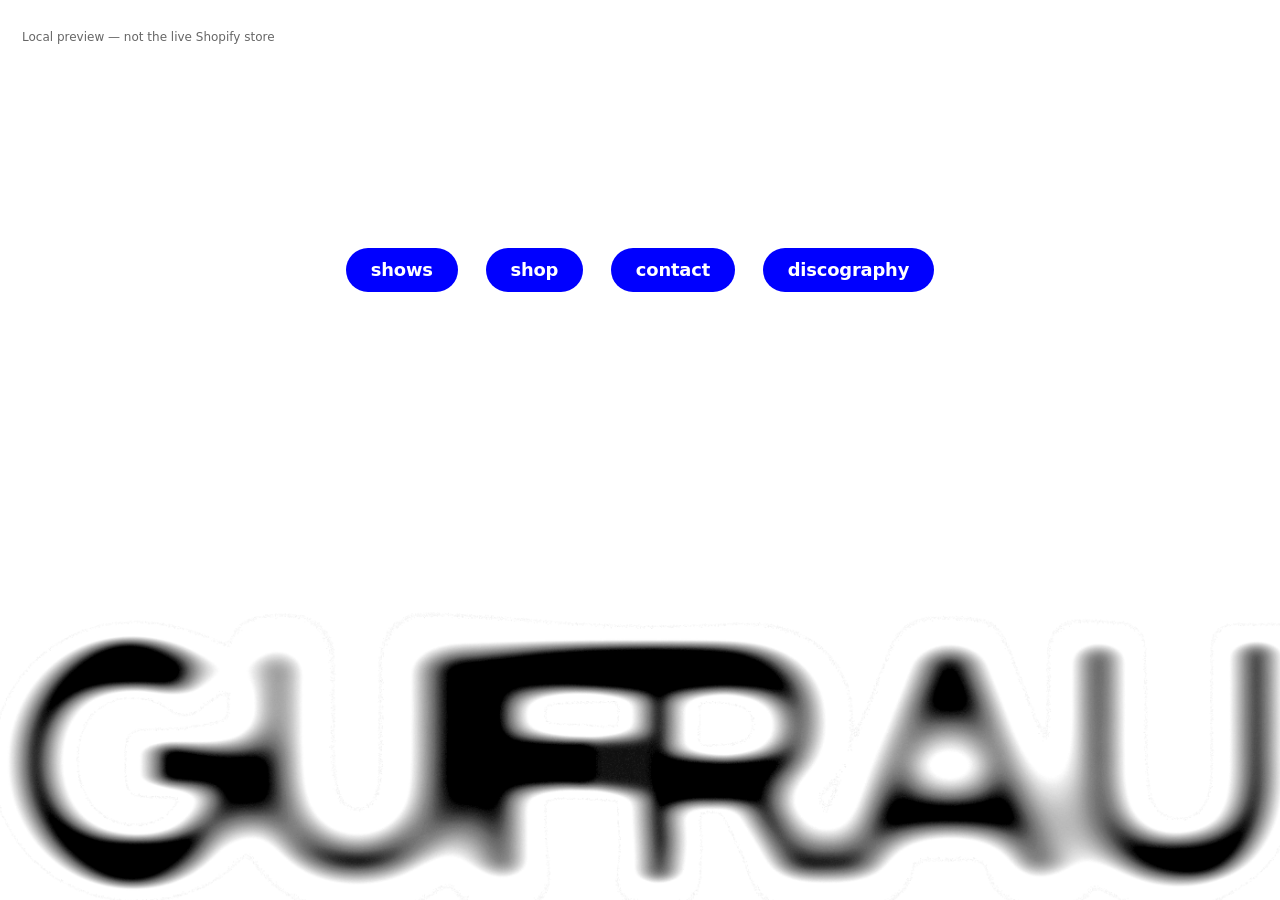
==== preview/index.html @ 6e668139 "Nudge bottom logos down 5% on all GUFRAU pages. Co-authored-by: Cursor <cursoragent@cursor.com>" ====
<!doctype html>
<html lang="en">
  <head>
    <meta charset="utf-8">
    <meta name="viewport" content="width=device-width, initial-scale=1">
    <title>GUFRAU — homepage preview</title>
    <style>
      * { box-sizing: border-box; }
      html, body {
        margin: 0;
        min-height: 100%;
        background: #fff;
        color: #111;
        font-family: system-ui, -apple-system, 'Segoe UI', sans-serif;
      }
      .gufrau-home {
        --gufrau-btn-bg: #0000ff;
        --gufrau-btn-text: #ffffff;
        --gufrau-ease: cubic-bezier(0.23, 1, 0.32, 1);
        min-height: 100dvh;
        position: relative;
        display: flex;
        flex-direction: column;
        justify-content: flex-end;
        overflow: visible;
        width: 100%;
        isolation: isolate;
      }
      .gufrau-home__nav {
        position: absolute;
        inset: 0;
        z-index: 2;
        display: flex;
        flex-wrap: wrap;
        align-items: center;
        justify-content: center;
        gap: clamp(0.75rem, 2.2vw, 1.75rem);
        padding: clamp(1.5rem, 4vw, 3rem) clamp(1rem, 4vw, 2.5rem);
        pointer-events: none;
        transform: translateY(-20%);
      }
      .gufrau-home__nav .gufrau-home__btn {
        pointer-events: auto;
      }
      .gufrau-home__btn {
        display: inline-flex;
        align-items: center;
        justify-content: center;
        min-height: 2.75rem;
        padding: 0.7rem 1.55rem;
        border-radius: 999px;
        background: var(--gufrau-btn-bg);
        color: var(--gufrau-btn-text);
        font-size: clamp(0.95rem, 1.4vw, 1.125rem);
        font-weight: 600;
        letter-spacing: -0.01em;
        line-height: 1;
        text-decoration: none;
        text-transform: lowercase;
        white-space: nowrap;
        transition: transform 180ms var(--gufrau-ease), filter 180ms var(--gufrau-ease);
        animation: gufrau-btn-in 420ms var(--gufrau-ease) both;
        animation-delay: calc(80ms + var(--i, 0) * 50ms);
      }
      .gufrau-home__btn:hover { filter: brightness(1.08); transform: scale(1.02); }
      .gufrau-home__btn:active { transform: scale(0.97); }
      .gufrau-home__logo {
        position: absolute;
        left: 0;
        right: 0;
        bottom: 0;
        width: 100%;
        margin: 0;
        padding: 0;
        overflow: hidden;
        pointer-events: none;
        line-height: 0;
      }
      .gufrau-home__logo-img {
    transform: translateY(5%);
        display: block;
        width: 104%;
        max-width: none;
        height: auto;
        margin: 0 0 -1% -2%;
        -webkit-mask-image:
          linear-gradient(to right, transparent 0%, #000 2%, #000 98%, transparent 100%),
          linear-gradient(to bottom, transparent 0%, #000 3%, #000 97%, transparent 100%);
        mask-image:
          linear-gradient(to right, transparent 0%, #000 2%, #000 98%, transparent 100%),
          linear-gradient(to bottom, transparent 0%, #000 3%, #000 97%, transparent 100%);
        -webkit-mask-composite: source-in;
        mask-composite: intersect;
      }
      @keyframes gufrau-btn-in {
        from { opacity: 0; transform: translateY(8px) scale(0.97); }
        to { opacity: 1; transform: translateY(0) scale(1); }
      }
      @media (max-width: 749px) {
        .gufrau-home__nav { gap: 0.65rem 0.75rem; padding-inline: 1rem; }
        .gufrau-home__btn { min-height: 2.5rem; padding: 0.65rem 1.2rem; font-size: 0.9375rem; }
      }
      @media (prefers-reduced-motion: reduce) {
        .gufrau-home__btn { animation: none; transition: none; }
      }
      .note {
        position: fixed;
        top: 12px;
        left: 12px;
        z-index: 10;
        font-size: 12px;
        color: #666;
        background: rgba(255,255,255,0.9);
        padding: 6px 10px;
        border-radius: 8px;
      }
    </style>
  </head>
  <body>
    <p class="note">Local preview — not the live Shopify store</p>
    <section class="gufrau-home">
      <nav class="gufrau-home__nav" aria-label="Main navigation">
        <a class="gufrau-home__btn" style="--i:0" href="shows.html">shows</a>
        <a class="gufrau-home__btn" style="--i:1" href="shop.html">shop</a>
        <a class="gufrau-home__btn" style="--i:2" href="contact.html">contact</a>
        <a class="gufrau-home__btn" style="--i:3" href="#">discography</a>
      </nav>
      <div class="gufrau-home__logo">
        <img
          class="gufrau-home__logo-img"
          src="gufrau-logo-home.png"
          alt="GUFRAU"
          width="2911"
          height="715"
        >
      </div>
    </section>
  </body>
</html>
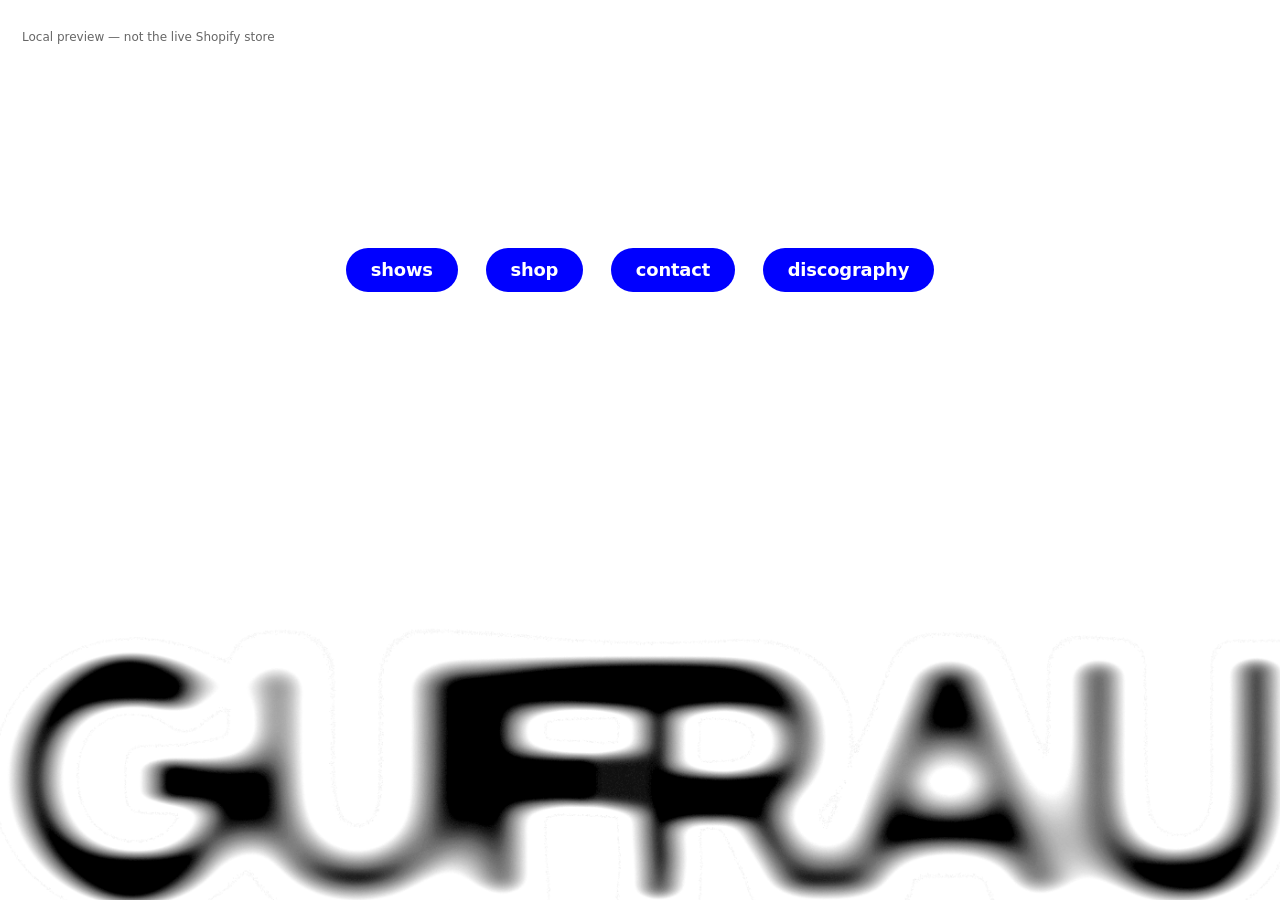
==== commit fbe2a3ef: "Nudge bottom logos down another 5% (to 10%). Co-authored-by: Cursor <cursoragent@cursor.com>" ====
--- a/preview/index.html
+++ b/preview/index.html
@@ -77,7 +77,7 @@
         line-height: 0;
       }
       .gufrau-home__logo-img {
-    transform: translateY(5%);
+    transform: translateY(10%);
         display: block;
         width: 104%;
         max-width: none;
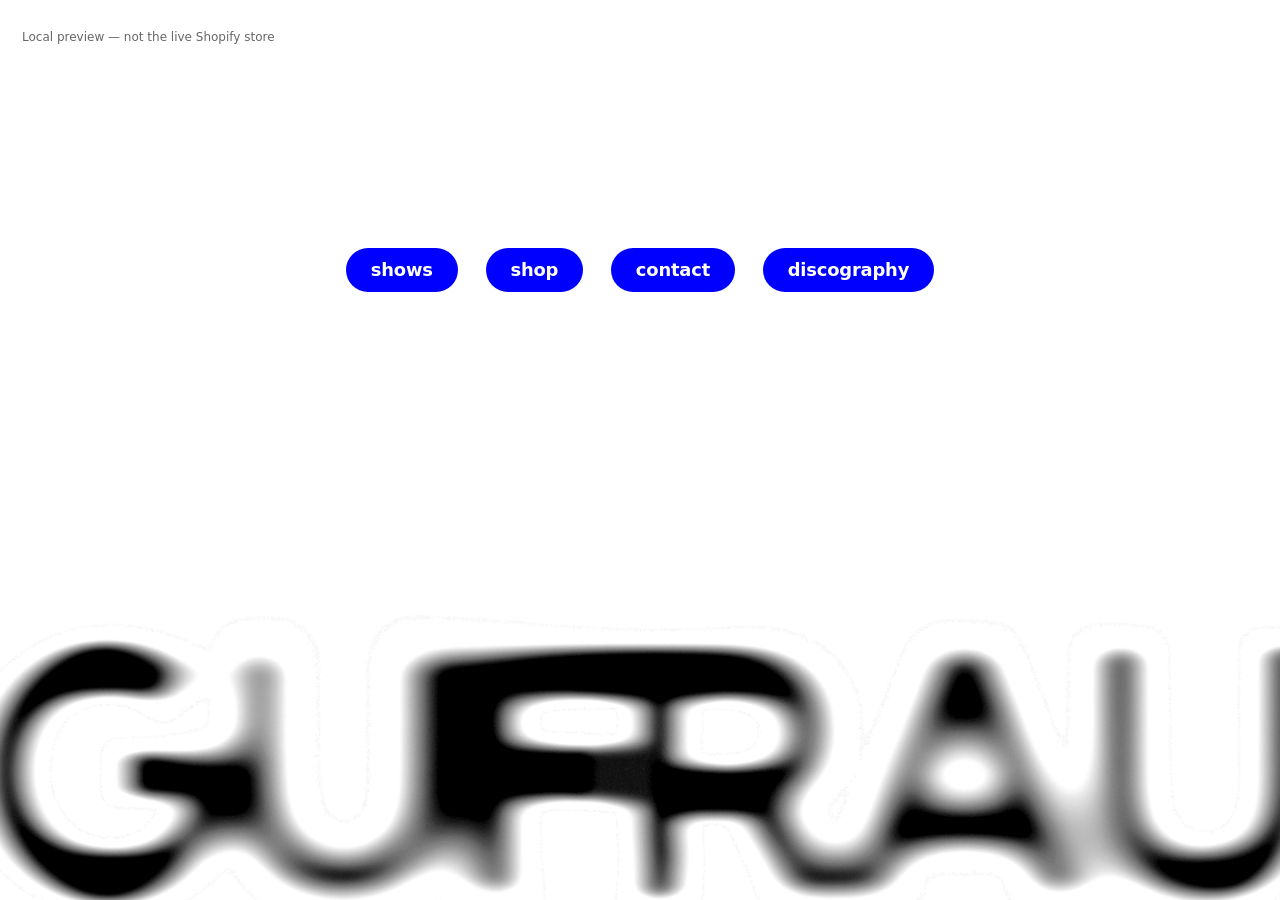
==== commit e9927e23: "Widen bottom logos by 5% across all GUFRAU pages. Co-authored-by: Cursor <cursoragent@cursor.com>" ====
--- a/preview/index.html
+++ b/preview/index.html
@@ -79,10 +79,10 @@
       .gufrau-home__logo-img {
     transform: translateY(10%);
         display: block;
-        width: 104%;
+        width: 109%;
         max-width: none;
         height: auto;
-        margin: 0 0 -1% -2%;
+        margin: 0 0 -1% -4.5%;
         -webkit-mask-image:
           linear-gradient(to right, transparent 0%, #000 2%, #000 98%, transparent 100%),
           linear-gradient(to bottom, transparent 0%, #000 3%, #000 97%, transparent 100%);
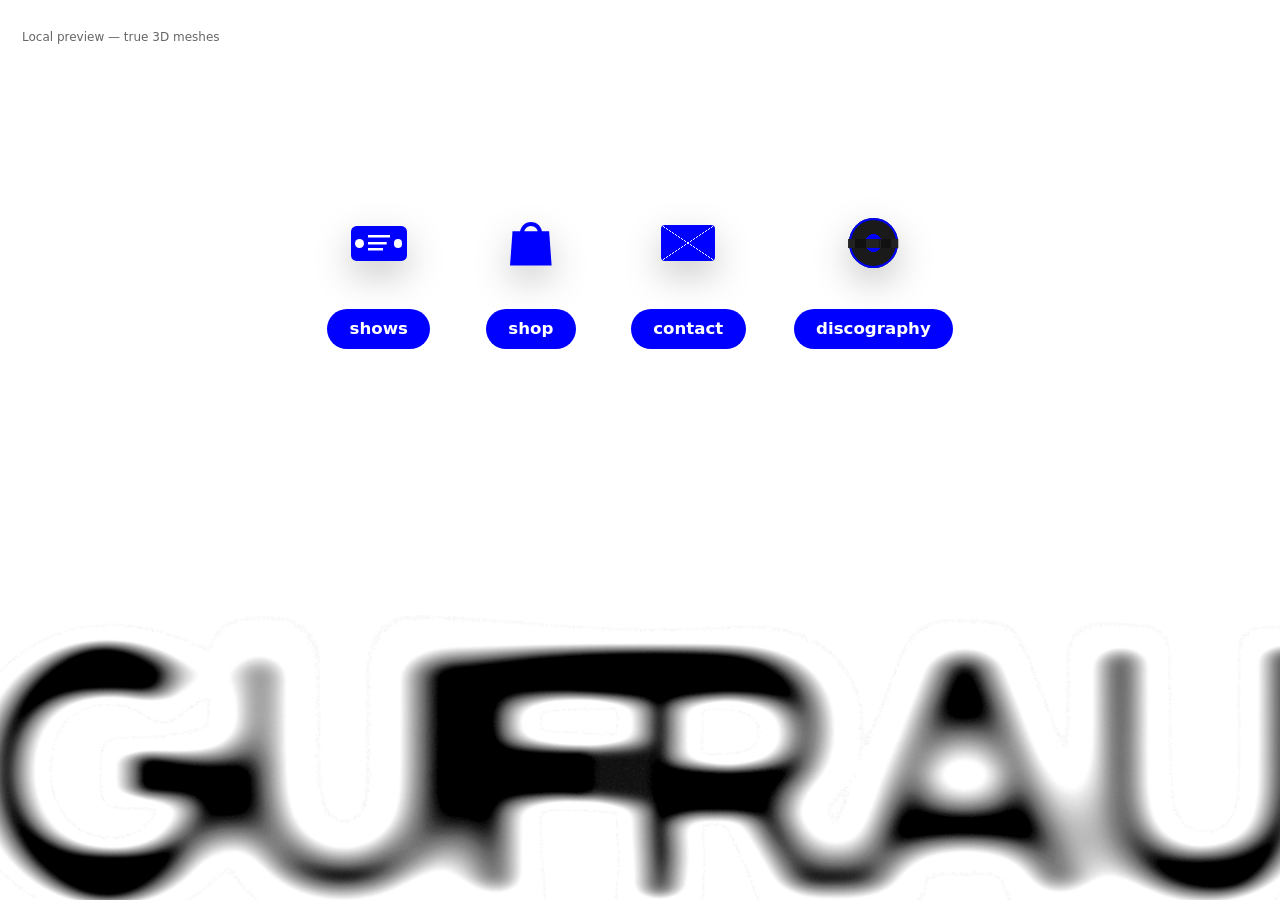
==== commit 1bd06b5d: "Add 3D spinning home nav icons and smooth page transitions. Gives shows/shop/contact/discography vol" ====
--- a/preview/index.html
+++ b/preview/index.html
@@ -17,12 +17,16 @@
         --gufrau-btn-bg: #0000ff;
         --gufrau-btn-text: #ffffff;
         --gufrau-ease: cubic-bezier(0.23, 1, 0.32, 1);
+        --gufrau-blue: #0000ff;
+        --gufrau-blue-deep: #0000b8;
+        --gufrau-blue-side: #0010aa;
+        --gufrau-blue-top: #3355ff;
+        --gufrau-blue-bot: #000088;
         min-height: 100dvh;
         position: relative;
         display: flex;
         flex-direction: column;
         justify-content: flex-end;
-        overflow: visible;
         width: 100%;
         isolation: isolate;
       }
@@ -34,36 +38,173 @@
         flex-wrap: wrap;
         align-items: center;
         justify-content: center;
-        gap: clamp(0.75rem, 2.2vw, 1.75rem);
+        gap: clamp(1.25rem, 4vw, 3rem);
         padding: clamp(1.5rem, 4vw, 3rem) clamp(1rem, 4vw, 2.5rem);
         pointer-events: none;
         transform: translateY(-20%);
       }
-      .gufrau-home__nav .gufrau-home__btn {
+      .gufrau-home__item {
         pointer-events: auto;
-      }
+        display: flex;
+        flex-direction: column;
+        align-items: center;
+        gap: 0.85rem;
+        text-decoration: none;
+      }
+      .gufrau-home__icon-scene {
+        width: clamp(5rem, 10vw, 6.5rem);
+        height: clamp(5rem, 10vw, 6.5rem);
+        perspective: 720px;
+        perspective-origin: 50% 40%;
+        display: grid;
+        place-items: center;
+      }
+      .gufrau-home__icon-spin {
+        position: relative;
+        width: 100%;
+        height: 100%;
+        display: grid;
+        place-items: center;
+        transform-style: preserve-3d;
+        animation: gufrau-spin-3d 5.5s linear infinite;
+        filter: drop-shadow(0 14px 18px rgba(0,0,0,.22));
+      }
+      .gufrau-home__icon-spin--shop { animation-duration: 5.4s; animation-direction: reverse; }
+      .gufrau-home__icon-spin--shows { animation-duration: 6.2s; }
+      .gufrau-home__icon-spin--contact { animation-duration: 6.8s; }
+      .gufrau-home__icon-spin--discography { animation-duration: 4.6s; }
+      .gufrau-mesh {
+        position: relative;
+        transform-style: preserve-3d;
+      }
+      .gufrau-mesh__face {
+        position: absolute;
+        inset: 0;
+        backface-visibility: hidden;
+        -webkit-backface-visibility: hidden;
+      }
+
+      .gufrau-mesh--ticket { --d: 0.55rem; width: 3.5rem; height: 2.2rem; }
+      .gufrau-mesh--ticket .gufrau-mesh__face--front {
+        background: var(--gufrau-blue); transform: translateZ(var(--d)); border-radius: .35rem;
+        display: grid; place-items: center;
+      }
+      .gufrau-mesh--ticket .gufrau-mesh__face--back {
+        background: var(--gufrau-blue-deep); transform: rotateY(180deg) translateZ(var(--d));
+        border-radius: .35rem; display: grid; place-items: center; color: #fff;
+        font-size: .7rem; font-weight: 700; letter-spacing: .06em;
+      }
+      .gufrau-mesh--ticket .gufrau-mesh__face--left,
+      .gufrau-mesh--ticket .gufrau-mesh__face--right {
+        width: calc(var(--d)*2); height: 100%; left: 50%; margin-left: calc(var(--d)*-1);
+        background: var(--gufrau-blue-side);
+      }
+      .gufrau-mesh--ticket .gufrau-mesh__face--left { transform: rotateY(-90deg) translateZ(1.75rem); }
+      .gufrau-mesh--ticket .gufrau-mesh__face--right { transform: rotateY(90deg) translateZ(1.75rem); }
+      .gufrau-mesh--ticket .gufrau-mesh__face--top,
+      .gufrau-mesh--ticket .gufrau-mesh__face--bottom {
+        width: 100%; height: calc(var(--d)*2); top: 50%; margin-top: calc(var(--d)*-1);
+        background: var(--gufrau-blue-top);
+      }
+      .gufrau-mesh--ticket .gufrau-mesh__face--top { transform: rotateX(90deg) translateZ(1.1rem); }
+      .gufrau-mesh--ticket .gufrau-mesh__face--bottom { background: var(--gufrau-blue-bot); transform: rotateX(-90deg) translateZ(1.1rem); }
+      .gufrau-mesh__punch {
+        position: absolute; top: 50%; width: .55rem; height: .55rem; margin-top: -.275rem;
+        border-radius: 50%; background: #fff;
+      }
+      .gufrau-mesh__punch--l { left: .28rem; }
+      .gufrau-mesh__punch--r { right: .28rem; }
+      .gufrau-mesh__lines {
+        position: absolute; left: 1.05rem; right: 1.05rem; top: 28%; bottom: 28%;
+        background:
+          linear-gradient(#fff,#fff) 0 0 / 100% 2.5px no-repeat,
+          linear-gradient(#fff,#fff) 0 50% / 85% 2.5px no-repeat,
+          linear-gradient(#fff,#fff) 0 100% / 70% 2.5px no-repeat;
+      }
+
+      .gufrau-mesh--bag { width: 2.6rem; height: 2.8rem; }
+      .gufrau-mesh__bag-body {
+        position: absolute; left: 0; right: 0; bottom: 0; height: 2.15rem;
+        transform-style: preserve-3d; --d: .7rem;
+      }
+      .gufrau-mesh__bag-body .gufrau-mesh__face--front {
+        background: var(--gufrau-blue); transform: translateZ(var(--d));
+        clip-path: polygon(6% 0, 94% 0, 100% 100%, 0 100%);
+      }
+      .gufrau-mesh__bag-body .gufrau-mesh__face--back {
+        background: var(--gufrau-blue-deep); transform: rotateY(180deg) translateZ(var(--d));
+        clip-path: polygon(6% 0, 94% 0, 100% 100%, 0 100%);
+      }
+      .gufrau-mesh__bag-body .gufrau-mesh__face--left,
+      .gufrau-mesh__bag-body .gufrau-mesh__face--right {
+        width: calc(var(--d)*2); height: 100%; left: 50%; margin-left: calc(var(--d)*-1);
+        background: var(--gufrau-blue-side);
+      }
+      .gufrau-mesh__bag-body .gufrau-mesh__face--left { transform: rotateY(-90deg) translateZ(1.3rem); }
+      .gufrau-mesh__bag-body .gufrau-mesh__face--right { transform: rotateY(90deg) translateZ(1.3rem); }
+      .gufrau-mesh__bag-body .gufrau-mesh__face--top,
+      .gufrau-mesh__bag-body .gufrau-mesh__face--bottom {
+        width: 100%; height: calc(var(--d)*2); top: 50%; margin-top: calc(var(--d)*-1);
+      }
+      .gufrau-mesh__bag-body .gufrau-mesh__face--top { background: var(--gufrau-blue-top); transform: rotateX(90deg) translateZ(1.075rem); }
+      .gufrau-mesh__bag-body .gufrau-mesh__face--bottom { background: var(--gufrau-blue-bot); transform: rotateX(-90deg) translateZ(1.075rem); }
+      .gufrau-mesh__handle {
+        position: absolute; left: 50%; top: .05rem; width: 1.35rem; height: .85rem; margin-left: -.675rem;
+        border: .28rem solid var(--gufrau-blue); border-bottom: none; border-radius: .7rem .7rem 0 0;
+        transform: translateZ(.35rem); box-sizing: border-box;
+      }
+
+      .gufrau-mesh--mail { --d: .45rem; width: 3.35rem; height: 2.25rem; }
+      .gufrau-mesh--mail .gufrau-mesh__face--front {
+        background: var(--gufrau-blue); transform: translateZ(var(--d)); border-radius: .25rem; overflow: hidden;
+      }
+      .gufrau-mesh--mail .gufrau-mesh__face--back {
+        background: var(--gufrau-blue-deep); transform: rotateY(180deg) translateZ(var(--d)); border-radius: .25rem;
+      }
+      .gufrau-mesh--mail .gufrau-mesh__face--left,
+      .gufrau-mesh--mail .gufrau-mesh__face--right {
+        width: calc(var(--d)*2); height: 100%; left: 50%; margin-left: calc(var(--d)*-1);
+        background: var(--gufrau-blue-side);
+      }
+      .gufrau-mesh--mail .gufrau-mesh__face--left { transform: rotateY(-90deg) translateZ(1.675rem); }
+      .gufrau-mesh--mail .gufrau-mesh__face--right { transform: rotateY(90deg) translateZ(1.675rem); }
+      .gufrau-mesh--mail .gufrau-mesh__face--top,
+      .gufrau-mesh--mail .gufrau-mesh__face--bottom {
+        width: 100%; height: calc(var(--d)*2); top: 50%; margin-top: calc(var(--d)*-1);
+      }
+      .gufrau-mesh--mail .gufrau-mesh__face--top { background: var(--gufrau-blue-top); transform: rotateX(90deg) translateZ(1.125rem); }
+      .gufrau-mesh--mail .gufrau-mesh__face--bottom { background: var(--gufrau-blue-bot); transform: rotateX(-90deg) translateZ(1.125rem); }
+      .gufrau-mesh__flap {
+        position: absolute; inset: 0;
+        background:
+          linear-gradient(to bottom right, transparent 49.5%, #fff 49.5%, #fff 50.5%, transparent 50.5%),
+          linear-gradient(to bottom left, transparent 49.5%, #fff 49.5%, #fff 50.5%, transparent 50.5%);
+      }
+
+      .gufrau-mesh--vinyl { --d: .28rem; --radius: 1.55rem; width: calc(var(--radius)*2); height: calc(var(--radius)*2); }
+      .gufrau-mesh--vinyl .gufrau-mesh__face--front,
+      .gufrau-mesh--vinyl .gufrau-mesh__face--back {
+        border-radius: 50%;
+        background: radial-gradient(circle at center, #fff 0 .12rem, var(--gufrau-blue) .12rem .55rem, #1a1a1a .55rem 100%);
+        box-shadow: inset 0 0 0 2px var(--gufrau-blue);
+      }
+      .gufrau-mesh--vinyl .gufrau-mesh__face--front { transform: translateZ(var(--d)); }
+      .gufrau-mesh--vinyl .gufrau-mesh__face--back { transform: rotateY(180deg) translateZ(var(--d)); }
+      .gufrau-mesh__rim {
+        --segments: 12;
+        position: absolute; top: 50%; left: 50%; width: .9rem; height: calc(var(--d)*2);
+        margin: calc(var(--d)*-1) 0 0 -.45rem; background: #111;
+        transform: rotateY(calc(var(--r) * (360deg / var(--segments)))) translateZ(var(--radius));
+      }
+      .gufrau-mesh__rim:nth-child(odd) { background: #222; }
+
+      .gufrau-home__item:hover .gufrau-home__icon-spin { animation-duration: 2.1s; }
       .gufrau-home__btn {
-        display: inline-flex;
-        align-items: center;
-        justify-content: center;
-        min-height: 2.75rem;
-        padding: 0.7rem 1.55rem;
-        border-radius: 999px;
-        background: var(--gufrau-btn-bg);
-        color: var(--gufrau-btn-text);
-        font-size: clamp(0.95rem, 1.4vw, 1.125rem);
-        font-weight: 600;
-        letter-spacing: -0.01em;
-        line-height: 1;
-        text-decoration: none;
-        text-transform: lowercase;
-        white-space: nowrap;
-        transition: transform 180ms var(--gufrau-ease), filter 180ms var(--gufrau-ease);
-        animation: gufrau-btn-in 420ms var(--gufrau-ease) both;
-        animation-delay: calc(80ms + var(--i, 0) * 50ms);
-      }
-      .gufrau-home__btn:hover { filter: brightness(1.08); transform: scale(1.02); }
-      .gufrau-home__btn:active { transform: scale(0.97); }
+        display: inline-flex; align-items: center; justify-content: center;
+        min-height: 2.5rem; padding: .65rem 1.4rem; border-radius: 999px;
+        background: var(--gufrau-btn-bg); color: var(--gufrau-btn-text);
+        font-size: clamp(.9rem, 1.3vw, 1.0625rem); font-weight: 600; text-transform: lowercase;
+      }
       .gufrau-home__logo {
         position: absolute;
         left: 0;
@@ -77,7 +218,7 @@
         line-height: 0;
       }
       .gufrau-home__logo-img {
-    transform: translateY(10%);
+        transform: translateY(10%);
         display: block;
         width: 109%;
         max-width: none;
@@ -92,47 +233,124 @@
         -webkit-mask-composite: source-in;
         mask-composite: intersect;
       }
-      @keyframes gufrau-btn-in {
-        from { opacity: 0; transform: translateY(8px) scale(0.97); }
-        to { opacity: 1; transform: translateY(0) scale(1); }
-      }
-      @media (max-width: 749px) {
-        .gufrau-home__nav { gap: 0.65rem 0.75rem; padding-inline: 1rem; }
-        .gufrau-home__btn { min-height: 2.5rem; padding: 0.65rem 1.2rem; font-size: 0.9375rem; }
+      @keyframes gufrau-spin-3d {
+        from { transform: rotateX(-22deg) rotateY(0deg); }
+        to { transform: rotateX(-22deg) rotateY(360deg); }
       }
       @media (prefers-reduced-motion: reduce) {
-        .gufrau-home__btn { animation: none; transition: none; }
+        .gufrau-home__icon-spin { animation: none; transform: rotateX(-22deg) rotateY(-28deg); }
       }
       .note {
-        position: fixed;
-        top: 12px;
-        left: 12px;
-        z-index: 10;
-        font-size: 12px;
-        color: #666;
-        background: rgba(255,255,255,0.9);
-        padding: 6px 10px;
-        border-radius: 8px;
+        position: fixed; top: 12px; left: 12px; z-index: 10; font-size: 12px; color: #666;
+        background: rgba(255,255,255,.9); padding: 6px 10px; border-radius: 8px;
       }
     </style>
+  
+    <script>
+      if (!window.matchMedia('(prefers-reduced-motion: reduce)').matches) {
+        document.documentElement.classList.add('gufrau-page-pending');
+      }
+    </script>
+    <style>
+      @media (prefers-reduced-motion: no-preference) {
+        html { --gufrau-page-ease: cubic-bezier(0.23, 1, 0.32, 1); }
+        html.gufrau-page-pending body {
+          opacity: 0;
+          transform: translateY(12px);
+        }
+        html.gufrau-page-ready:not(.gufrau-page-leaving) body {
+          opacity: 1;
+          transform: none;
+          transition: opacity 0.38s var(--gufrau-page-ease), transform 0.38s var(--gufrau-page-ease);
+        }
+        html.gufrau-page-leaving body { pointer-events: none; }
+      }
+    </style>
+    <script src="gufrau-page-transition.js" defer></script>
+
   </head>
   <body>
-    <p class="note">Local preview — not the live Shopify store</p>
+    <p class="note">Local preview — true 3D meshes</p>
     <section class="gufrau-home">
       <nav class="gufrau-home__nav" aria-label="Main navigation">
-        <a class="gufrau-home__btn" style="--i:0" href="shows.html">shows</a>
-        <a class="gufrau-home__btn" style="--i:1" href="shop.html">shop</a>
-        <a class="gufrau-home__btn" style="--i:2" href="contact.html">contact</a>
-        <a class="gufrau-home__btn" style="--i:3" href="#">discography</a>
+        <a class="gufrau-home__item" href="shows.html">
+          <span class="gufrau-home__icon-scene" aria-hidden="true">
+            <span class="gufrau-home__icon-spin gufrau-home__icon-spin--shows">
+              <span class="gufrau-mesh gufrau-mesh--ticket">
+                <span class="gufrau-mesh__face gufrau-mesh__face--front">
+                  <span class="gufrau-mesh__punch gufrau-mesh__punch--l"></span>
+                  <span class="gufrau-mesh__punch gufrau-mesh__punch--r"></span>
+                  <span class="gufrau-mesh__lines"></span>
+                </span>
+                <span class="gufrau-mesh__face gufrau-mesh__face--back">LIVE</span>
+                <span class="gufrau-mesh__face gufrau-mesh__face--left"></span>
+                <span class="gufrau-mesh__face gufrau-mesh__face--right"></span>
+                <span class="gufrau-mesh__face gufrau-mesh__face--top"></span>
+                <span class="gufrau-mesh__face gufrau-mesh__face--bottom"></span>
+              </span>
+            </span>
+          </span>
+          <span class="gufrau-home__btn">shows</span>
+        </a>
+        <a class="gufrau-home__item" href="shop.html">
+          <span class="gufrau-home__icon-scene" aria-hidden="true">
+            <span class="gufrau-home__icon-spin gufrau-home__icon-spin--shop">
+              <span class="gufrau-mesh gufrau-mesh--bag">
+                <span class="gufrau-mesh__handle"></span>
+                <span class="gufrau-mesh__bag-body">
+                  <span class="gufrau-mesh__face gufrau-mesh__face--front"></span>
+                  <span class="gufrau-mesh__face gufrau-mesh__face--back"></span>
+                  <span class="gufrau-mesh__face gufrau-mesh__face--left"></span>
+                  <span class="gufrau-mesh__face gufrau-mesh__face--right"></span>
+                  <span class="gufrau-mesh__face gufrau-mesh__face--top"></span>
+                  <span class="gufrau-mesh__face gufrau-mesh__face--bottom"></span>
+                </span>
+              </span>
+            </span>
+          </span>
+          <span class="gufrau-home__btn">shop</span>
+        </a>
+        <a class="gufrau-home__item" href="contact.html">
+          <span class="gufrau-home__icon-scene" aria-hidden="true">
+            <span class="gufrau-home__icon-spin gufrau-home__icon-spin--contact">
+              <span class="gufrau-mesh gufrau-mesh--mail">
+                <span class="gufrau-mesh__face gufrau-mesh__face--front"><span class="gufrau-mesh__flap"></span></span>
+                <span class="gufrau-mesh__face gufrau-mesh__face--back"></span>
+                <span class="gufrau-mesh__face gufrau-mesh__face--left"></span>
+                <span class="gufrau-mesh__face gufrau-mesh__face--right"></span>
+                <span class="gufrau-mesh__face gufrau-mesh__face--top"></span>
+                <span class="gufrau-mesh__face gufrau-mesh__face--bottom"></span>
+              </span>
+            </span>
+          </span>
+          <span class="gufrau-home__btn">contact</span>
+        </a>
+        <a class="gufrau-home__item" href="#">
+          <span class="gufrau-home__icon-scene" aria-hidden="true">
+            <span class="gufrau-home__icon-spin gufrau-home__icon-spin--discography">
+              <span class="gufrau-mesh gufrau-mesh--vinyl">
+                <span class="gufrau-mesh__face gufrau-mesh__face--front"></span>
+                <span class="gufrau-mesh__face gufrau-mesh__face--back"></span>
+                <span class="gufrau-mesh__rim" style="--r:0"></span>
+                <span class="gufrau-mesh__rim" style="--r:1"></span>
+                <span class="gufrau-mesh__rim" style="--r:2"></span>
+                <span class="gufrau-mesh__rim" style="--r:3"></span>
+                <span class="gufrau-mesh__rim" style="--r:4"></span>
+                <span class="gufrau-mesh__rim" style="--r:5"></span>
+                <span class="gufrau-mesh__rim" style="--r:6"></span>
+                <span class="gufrau-mesh__rim" style="--r:7"></span>
+                <span class="gufrau-mesh__rim" style="--r:8"></span>
+                <span class="gufrau-mesh__rim" style="--r:9"></span>
+                <span class="gufrau-mesh__rim" style="--r:10"></span>
+                <span class="gufrau-mesh__rim" style="--r:11"></span>
+              </span>
+            </span>
+          </span>
+          <span class="gufrau-home__btn">discography</span>
+        </a>
       </nav>
       <div class="gufrau-home__logo">
-        <img
-          class="gufrau-home__logo-img"
-          src="gufrau-logo-home.png"
-          alt="GUFRAU"
-          width="2911"
-          height="715"
-        >
+        <img class="gufrau-home__logo-img" src="gufrau-logo-home.png" alt="GUFRAU" width="2911" height="715">
       </div>
     </section>
   </body>
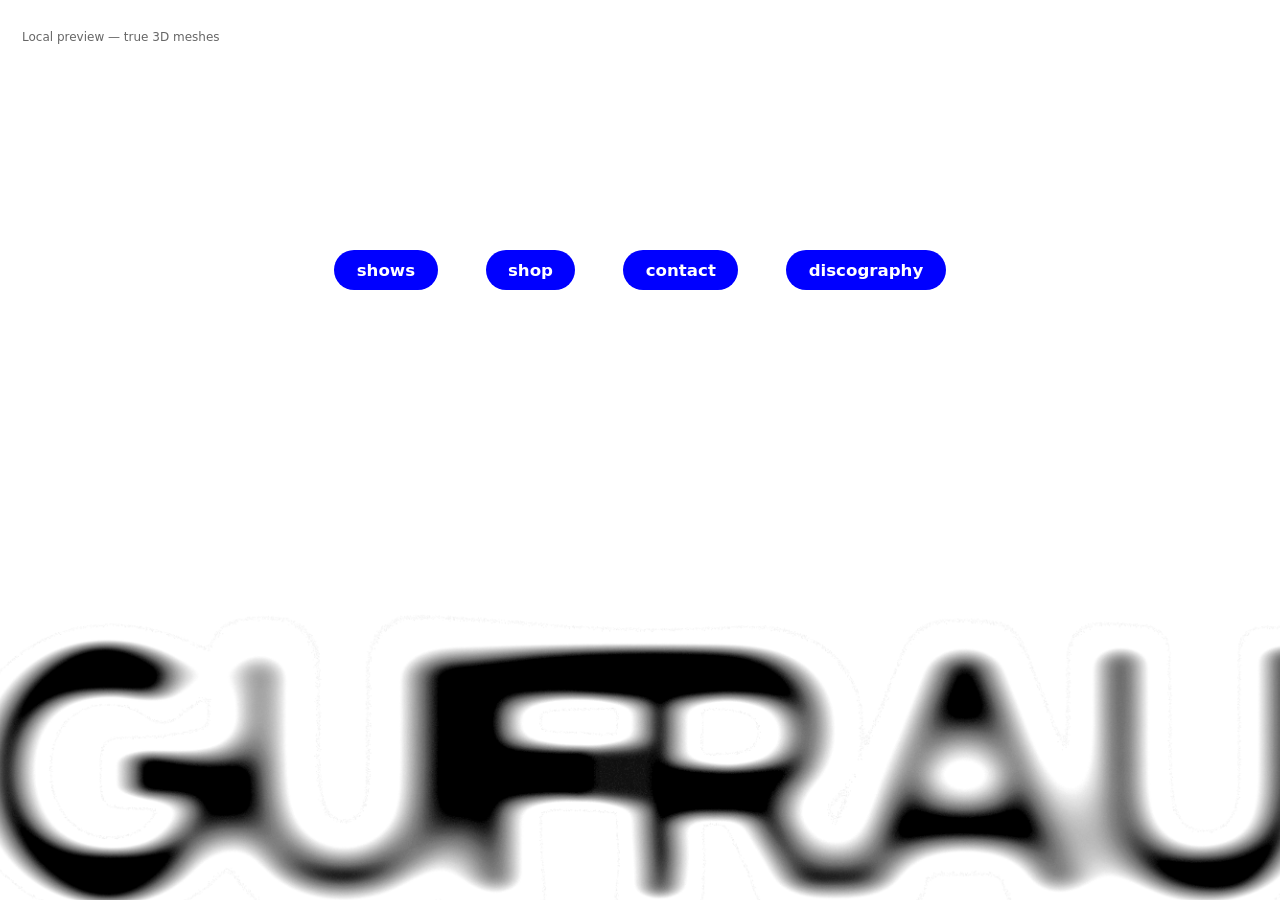
==== commit 50c152e1: "Hide homepage spinning icons for now. Keep the blue nav pills only until replacement 3D icon assets " ====
--- a/preview/index.html
+++ b/preview/index.html
@@ -48,16 +48,11 @@
         display: flex;
         flex-direction: column;
         align-items: center;
-        gap: 0.85rem;
+        gap: 0;
         text-decoration: none;
       }
       .gufrau-home__icon-scene {
-        width: clamp(5rem, 10vw, 6.5rem);
-        height: clamp(5rem, 10vw, 6.5rem);
-        perspective: 720px;
-        perspective-origin: 50% 40%;
-        display: grid;
-        place-items: center;
+        display: none;
       }
       .gufrau-home__icon-spin {
         position: relative;
@@ -325,7 +320,7 @@
           </span>
           <span class="gufrau-home__btn">contact</span>
         </a>
-        <a class="gufrau-home__item" href="#">
+        <a class="gufrau-home__item" href="discography.html">
           <span class="gufrau-home__icon-scene" aria-hidden="true">
             <span class="gufrau-home__icon-spin gufrau-home__icon-spin--discography">
               <span class="gufrau-mesh gufrau-mesh--vinyl">
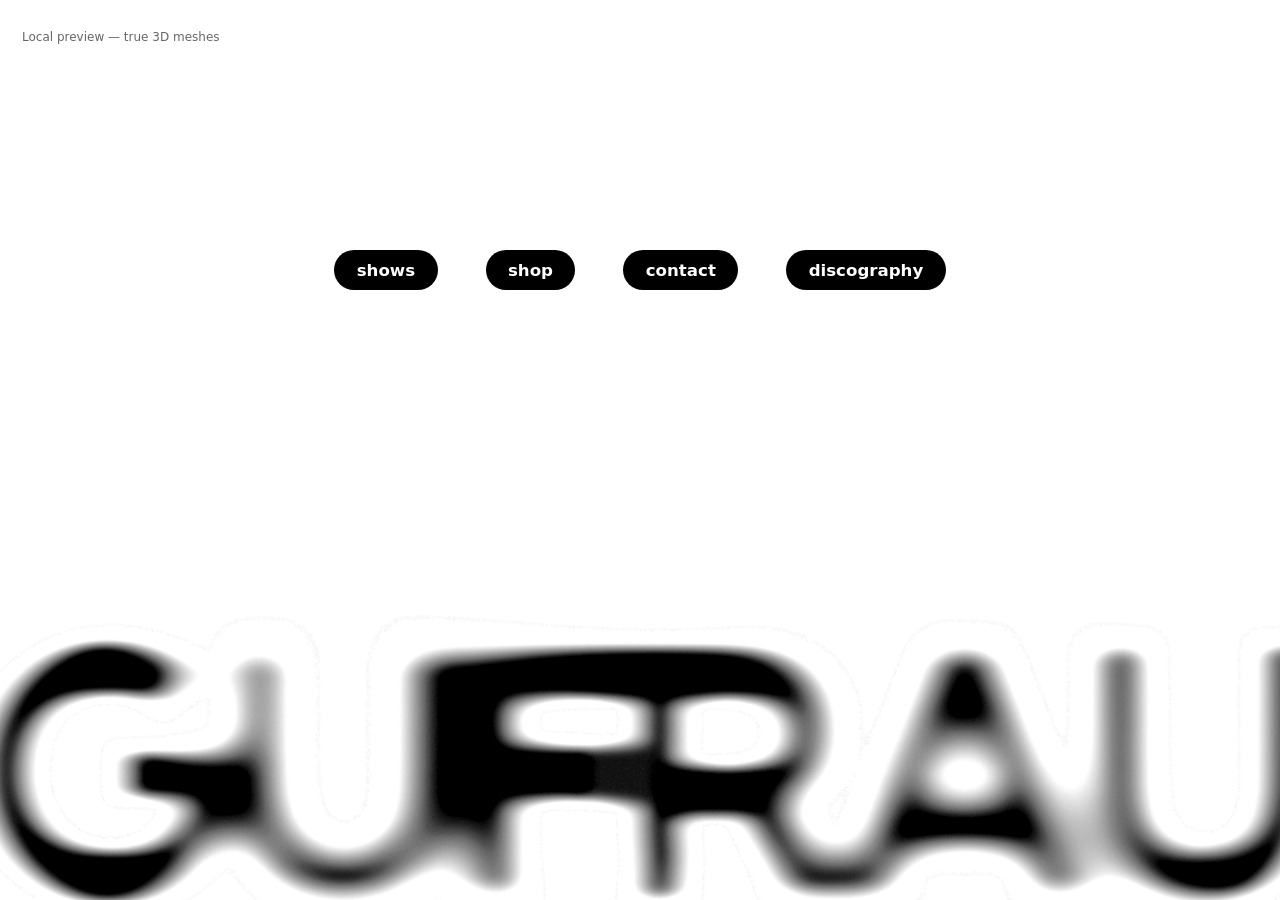
==== commit 4a1647a6: "Switch homepage nav pills from blue to black. Keeps white labels; matches the requested homepage but" ====
--- a/preview/index.html
+++ b/preview/index.html
@@ -14,7 +14,7 @@
         font-family: system-ui, -apple-system, 'Segoe UI', sans-serif;
       }
       .gufrau-home {
-        --gufrau-btn-bg: #0000ff;
+        --gufrau-btn-bg: #000000;
         --gufrau-btn-text: #ffffff;
         --gufrau-ease: cubic-bezier(0.23, 1, 0.32, 1);
         --gufrau-blue: #0000ff;
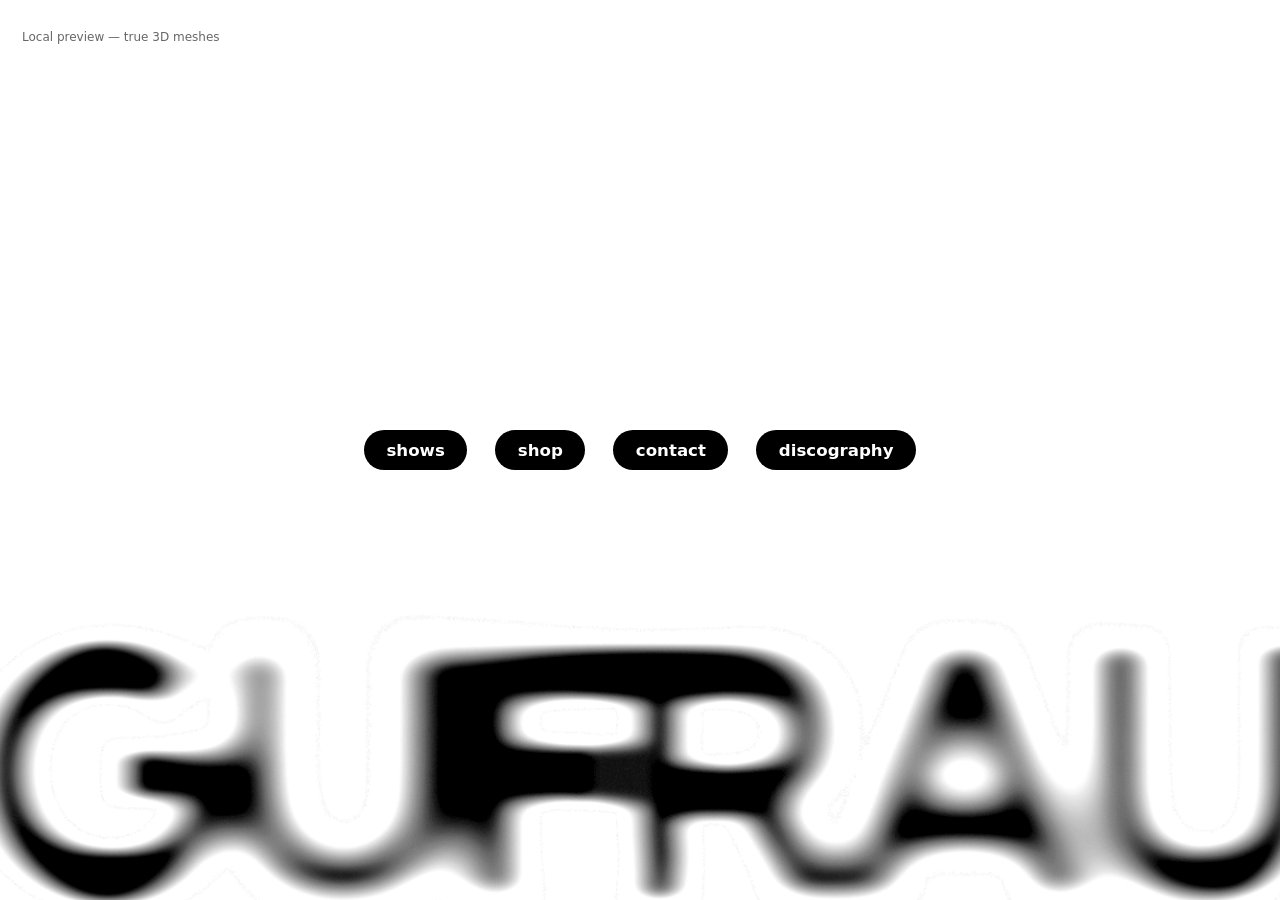
==== commit 92f94d87: "Align shop/cart nav links and keep homepage buttons on one centered row. Co-authored-by: Cursor <cur" ====
--- a/preview/index.html
+++ b/preview/index.html
@@ -35,13 +35,13 @@
         inset: 0;
         z-index: 2;
         display: flex;
-        flex-wrap: wrap;
+        flex-wrap: nowrap;
         align-items: center;
         justify-content: center;
-        gap: clamp(1.25rem, 4vw, 3rem);
-        padding: clamp(1.5rem, 4vw, 3rem) clamp(1rem, 4vw, 2.5rem);
+        gap: clamp(0.45rem, 2.2vw, 3rem);
+        padding: clamp(1.5rem, 4vw, 3rem) clamp(0.5rem, 3vw, 2.5rem);
         pointer-events: none;
-        transform: translateY(-20%);
+        transform: translateY(0);
       }
       .gufrau-home__item {
         pointer-events: auto;
@@ -231,6 +231,14 @@
       @keyframes gufrau-spin-3d {
         from { transform: rotateX(-22deg) rotateY(0deg); }
         to { transform: rotateX(-22deg) rotateY(360deg); }
+      }
+      @media screen and (max-width: 749px) {
+        .gufrau-home__nav { gap: 0.35rem; padding-inline: 0.45rem; }
+        .gufrau-home__btn { min-height: 2rem; padding: 0.45rem 0.7rem; font-size: 0.72rem; }
+      }
+      @media screen and (max-width: 389px) {
+        .gufrau-home__nav { gap: 0.25rem; padding-inline: 0.35rem; }
+        .gufrau-home__btn { min-height: 1.85rem; padding: 0.4rem 0.55rem; font-size: 0.65rem; }
       }
       @media (prefers-reduced-motion: reduce) {
         .gufrau-home__icon-spin { animation: none; transform: rotateX(-22deg) rotateY(-28deg); }
